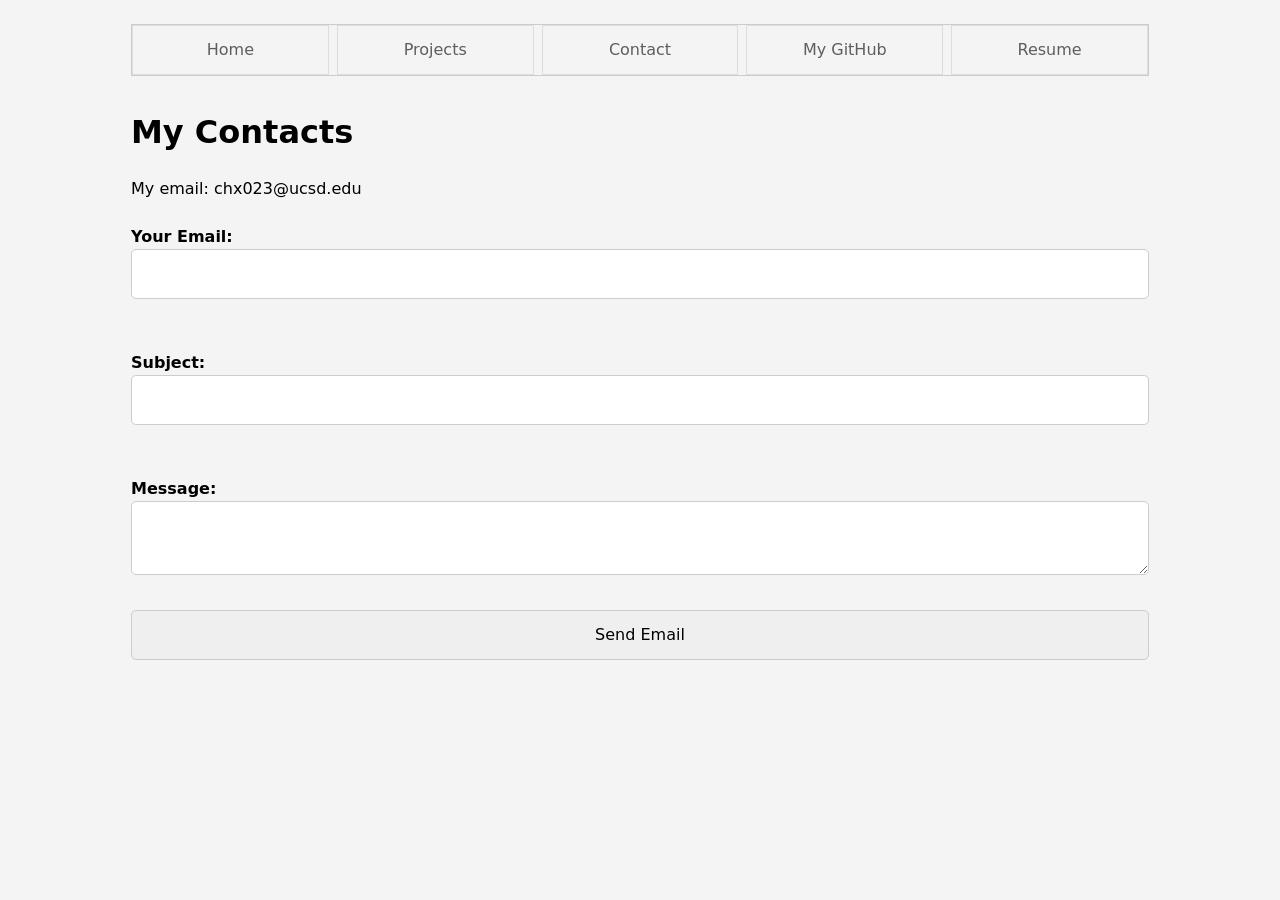
==== contacts/index.html @ 1b5b0998 "changn name" ====
<!DOCTYPE html>
<html lang="en">
    <head>
    <meta charset="UTF-8">
    <meta name="viewport" content="width=device-width, initial-scale=1.0">
    <title>My first Personal Website!</title>
    <link rel="stylesheet" href="../style.css">
</head>
<body>
    <nav>
        <a href="../index.html">Home</a>

        <a href="../projects/index.html">Projects</a>

        <a href="/">Contact</a>

        <a href="https://github.com/Xcysteven" target="_blank">My GitHub</a>

        <a href="../resume/index.html">Resume</a>
    </nav>
    <h1>My Contacts</h1>
    <p>
        My email: chx023@ucsd.edu
    </p>
    <form action="mailto:chx023@ucsd.edu" method="POST" enctype="text/plain">
    
    <label>
        Your Email: 
        <input type="email" name="email">
    </label>
    <br> <label>
        Subject:
        <input type="text" name="subject">
    </label>
    <br>

    <label>
        Message:
        <textarea name="body"></textarea>
    </label>
    <br>

    <button type="submit">Send Email</button>

</form>
</body>
</html>
---- style.css ----
body {
  /* Set line height to 1.5 times the font size
	   and use the OS’s UI font as the website font
	 */
  font: 100%/1.5 system-ui;
  max-width: 100ch;
  margin: 0 auto;
  padding: 1.5rem;

  background-color: #f4f4f4;
}

.download-link {
    position: absolute;
    top: 20px;
    right: 20px;
}


nav {
    display: flex; 
    border-bottom: 1px solid #ccc; 
    border-top: 1px solid #ccc; 
    border-left: 1px solid #ccc; 
    border-right: 1px solid #ccc; 
    margin-bottom: 2rem; 

    gap: 0.5rem;
}

nav a {
    flex: 1; 
    text-align: center; 
    
    padding: 0.75rem;
    text-decoration: none; 
    color: #625c5c; 

    border: 1px solid #ddd;
    /* border-radius: 5px; */
}

nav a:hover {
    background-color: #b5aeae; 
}

nav a.current {
    font-weight: bold;
    background-color: #005a9c;
    color: white;
    border-bottom: none;
}

input,
textarea,
button{
  width: 100%; 
    
  padding: 0.75rem;
  border: 1px solid #ccc;
  border-radius: 5px;

  box-sizing: border-box;
}

input,
textarea{
  font: 100%/1.5 system-ui;
}

button{
  font: inherit;
}

form label {
    display: block; 
    margin-top: 1.5rem;
    margin-bottom: 0.25rem;
    font-weight: bold;
}
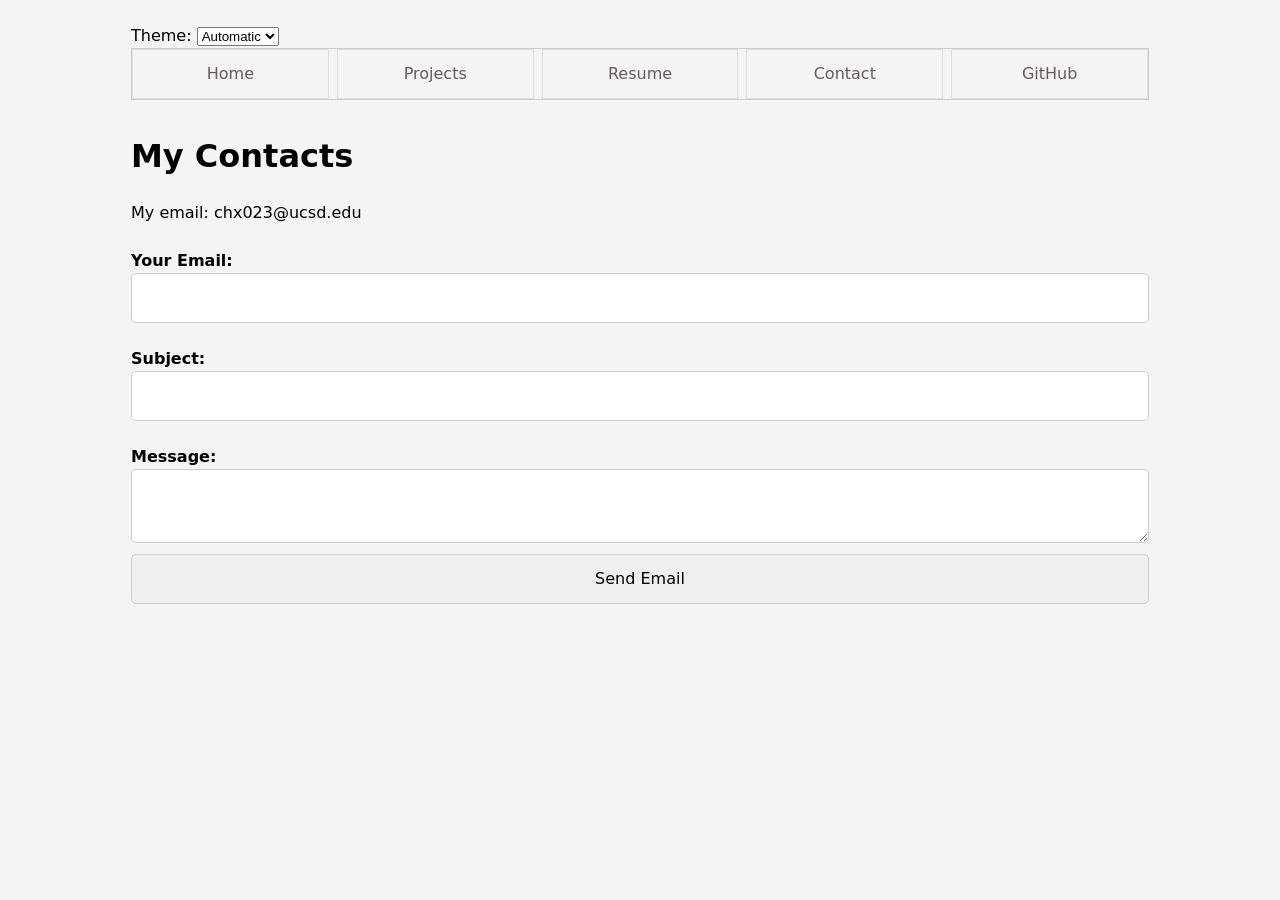
==== commit aa35b8f9: "update" ====
--- a/contacts/index.html
+++ b/contacts/index.html
@@ -1,47 +1,33 @@
 <!DOCTYPE html>
 <html lang="en">
-    <head>
+<head>
     <meta charset="UTF-8">
     <meta name="viewport" content="width=device-width, initial-scale=1.0">
-    <title>My first Personal Website!</title>
+    <title>Contact | Steven Xu</title>
     <link rel="stylesheet" href="../style.css">
+    <script type="module" src="../global.js"></script>
 </head>
 <body>
-    <nav>
-        <a href="../index.html">Home</a>
+    <h1>My Contacts</h1>
+    <p>My email: chx023@ucsd.edu</p>
 
-        <a href="../projects/index.html">Projects</a>
+    <form action="mailto:chx023@ucsd.edu" method="POST" enctype="text/plain">
+        <label>
+            Your Email: 
+            <input type="email" name="email">
+        </label>
+        
+        <label>
+            Subject:
+            <input type="text" name="subject">
+        </label>
 
-        <a href="/">Contact</a>
+        <label>
+            Message:
+            <textarea name="body"></textarea>
+        </label>
 
-        <a href="https://github.com/Xcysteven" target="_blank">My GitHub</a>
-
-        <a href="../resume/index.html">Resume</a>
-    </nav>
-    <h1>My Contacts</h1>
-    <p>
-        My email: chx023@ucsd.edu
-    </p>
-    <form action="mailto:chx023@ucsd.edu" method="POST" enctype="text/plain">
-    
-    <label>
-        Your Email: 
-        <input type="email" name="email">
-    </label>
-    <br> <label>
-        Subject:
-        <input type="text" name="subject">
-    </label>
-    <br>
-
-    <label>
-        Message:
-        <textarea name="body"></textarea>
-    </label>
-    <br>
-
-    <button type="submit">Send Email</button>
-
-</form>
+        <button type="submit">Send Email</button>
+    </form>
 </body>
 </html>
